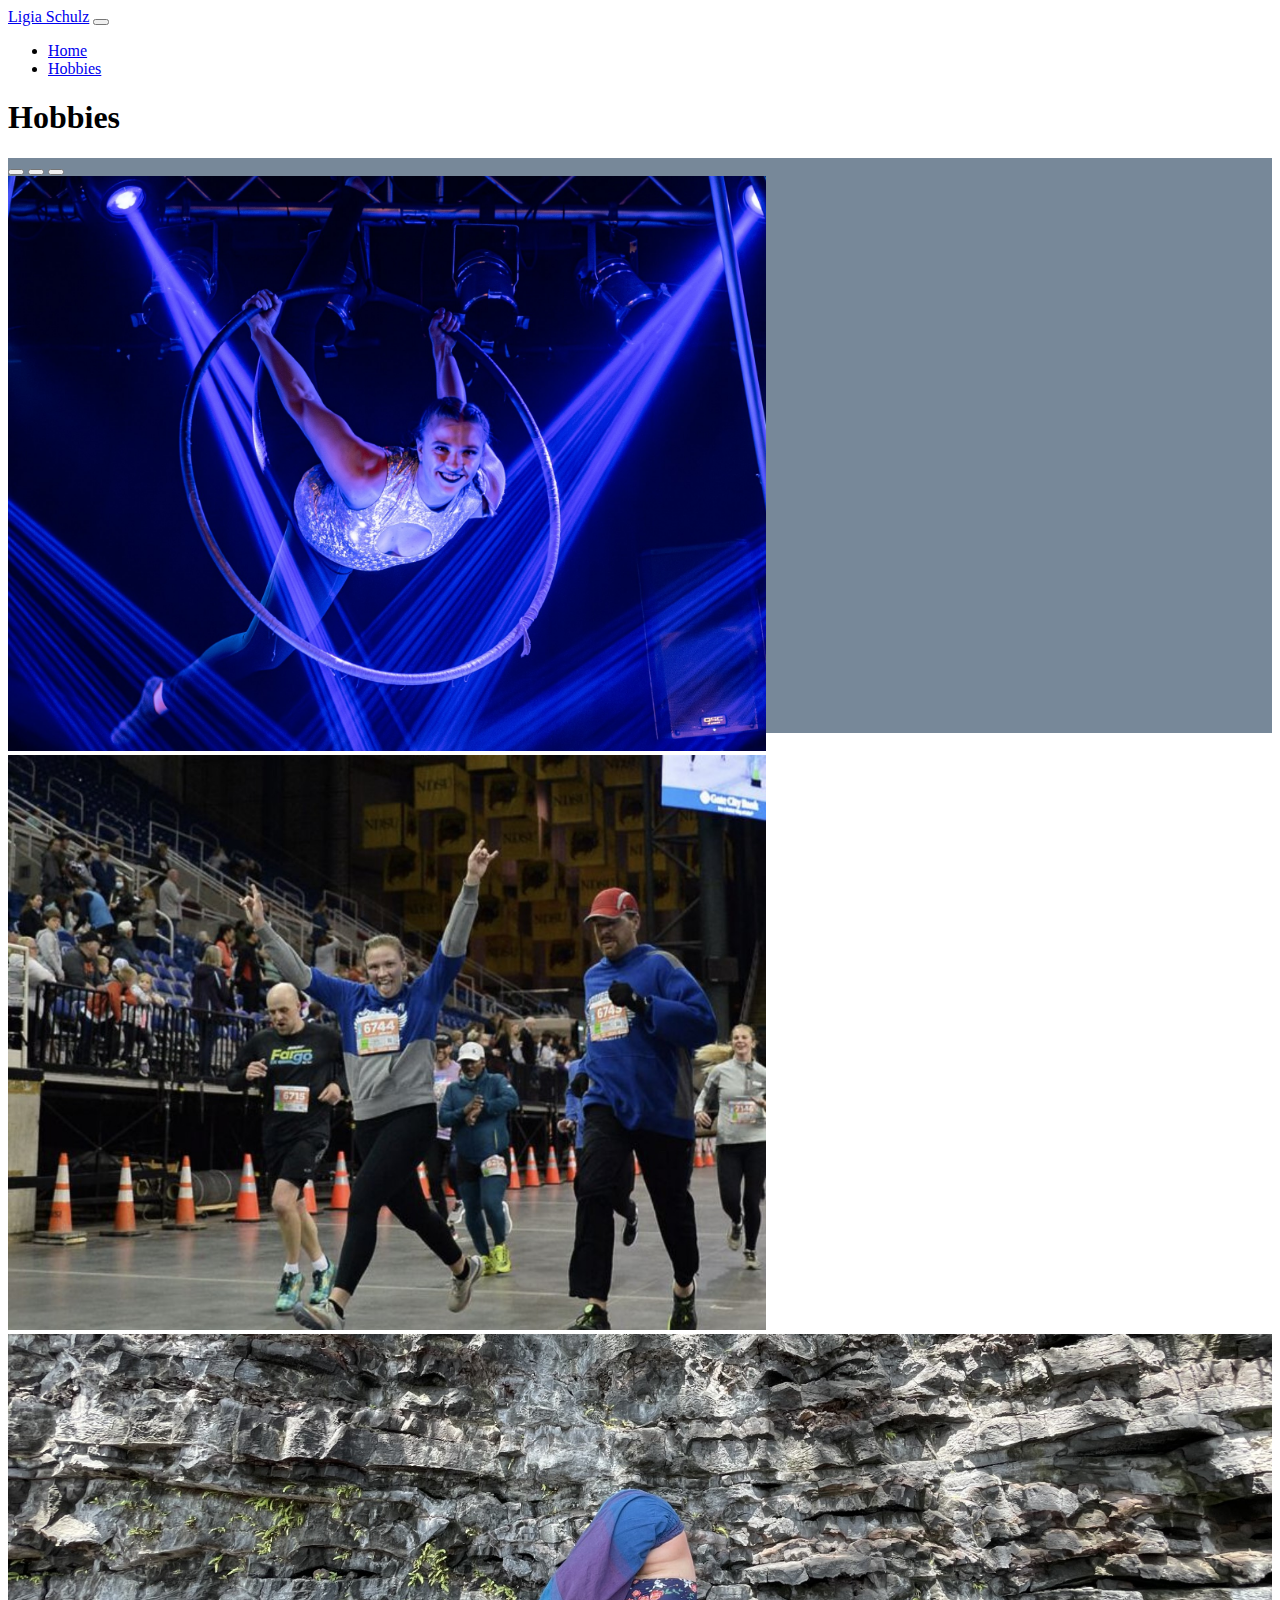
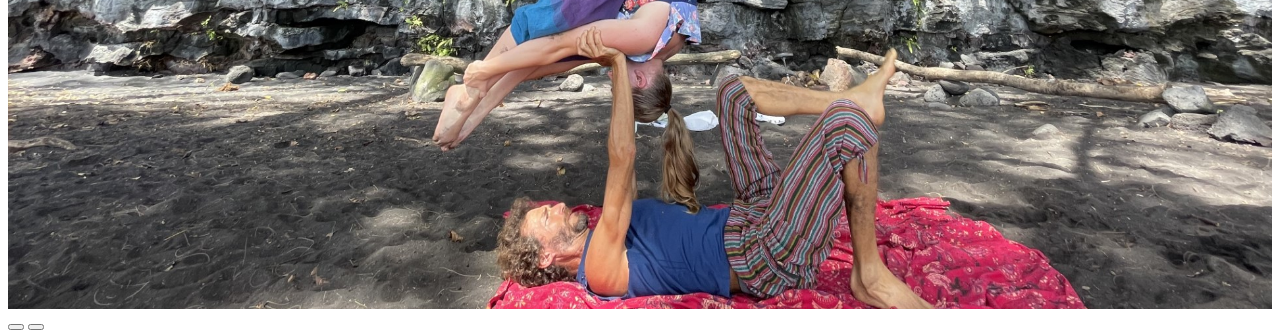
==== hobbies.html @ e9eb6251 "initial changes" ====
<!DOCTYPE html>
<html lang="en">
  <head>
    <meta charset="UTF-8" />
    <meta name="viewport" content="width=device-width, initial-scale=1.0" />
    <link
      href="https://cdn.jsdelivr.net/npm/bootstrap@5.3.2/dist/css/bootstrap.min.css"
      rel="stylesheet"
      integrity="sha384-T3c6CoIi6uLrA9TneNEoa7RxnatzjcDSCmG1MXxSR1GAsXEV/Dwwykc2MPK8M2HN"
      crossorigin="anonymous"
    />
    <script src="https://cdn.jsdelivr.net/npm/bootstrap@5.3.2/dist/js/bootstrap.bundle.min.js"></script>
    <title>Ligia Schulz | Hobbies</title>
  </head>
  <body>
    <nav class="navbar navbar-expand-sm bg-dark navbar-dark fixed-top">
      <div class="container-fluid">
        <a class="navbar-brand" href="index.html">Ligia Schulz</a>
        <button
          class="navbar-toggler"
          type="button"
          data-bs-toggle="collapse"
          data-bs-target="#collapsibleNavbar"
        >
          <span class="navbar-toggler-icon"></span>
        </button>
        <div class="collapse navbar-collapse" id="collapsibleNavbar">
          <ul class="navbar-nav">
            <li class="nav-item">
              <a class="nav-link" href="index.html">Home</a>
            </li>
            <li class="nav-item">
              <a class="nav-link active" href="hobbies.html">Hobbies</a>
            </li>
          </ul>
        </div>
      </div>
    </nav>
    <div class="container-fluid"><h1>Hobbies</h1></div>

    <div
      class="container-fluid"
      style="background-color: lightslategray; height: 575px"
    >
      <div id="piccarousel" class="carousel slide" data-bs-ride="carousel">
        <!-- Indicators/dots -->
        <div class="carousel-indicators">
          <button
            type="button"
            data-bs-target="#piccarousel"
            data-bs-slide-to="0"
            class="active"
          ></button>
          <button
            type="button"
            data-bs-target="#piccarousel"
            data-bs-slide-to="1"
          ></button>
          <button
            type="button"
            data-bs-target="#piccarousel"
            data-bs-slide-to="2"
          ></button>
        </div>

        <!-- The slideshow/carousel -->
        <div class="carousel-inner">
          <div class="carousel-item active">
            <img
              src="images/lyra.jpg"
              alt=""
              class="d-block"
              style="
                width: 60%;
                height: 575px;
                object-fit: cover;
                object-position: 50% 50%;
                margin-left: auto;
                margin-right: auto;
              "
            />
          </div>
          <div class="carousel-item">
            <img
              src="images/running.jpg"
              alt=""
              class="d-block"
              style="
                height: 575px;
                width: 60%;
                object-fit: cover;
                object-position: 50% 75%;
                margin-left: auto;
                margin-right: auto;
              "
            />
          </div>
          <div class="carousel-item">
            <img
              src="images/acroyoga.jpg"
              alt=""
              class="d-block"
              style="
                width: 100%;
                height: 575px;
                object-fit: cover;
                object-position: 60% 95%;
              "
            />
          </div>
        </div>

        <!-- Left and right controls/icons -->
        <button
          class="carousel-control-prev"
          type="button"
          data-bs-target="#piccarousel"
          data-bs-slide="prev"
        >
          <span class="carousel-control-prev-icon"></span>
        </button>
        <button
          class="carousel-control-next"
          type="button"
          data-bs-target="#piccarousel"
          data-bs-slide="next"
        >
          <span class="carousel-control-next-icon"></span>
        </button>
      </div>
    </div>
  </body>
</html>
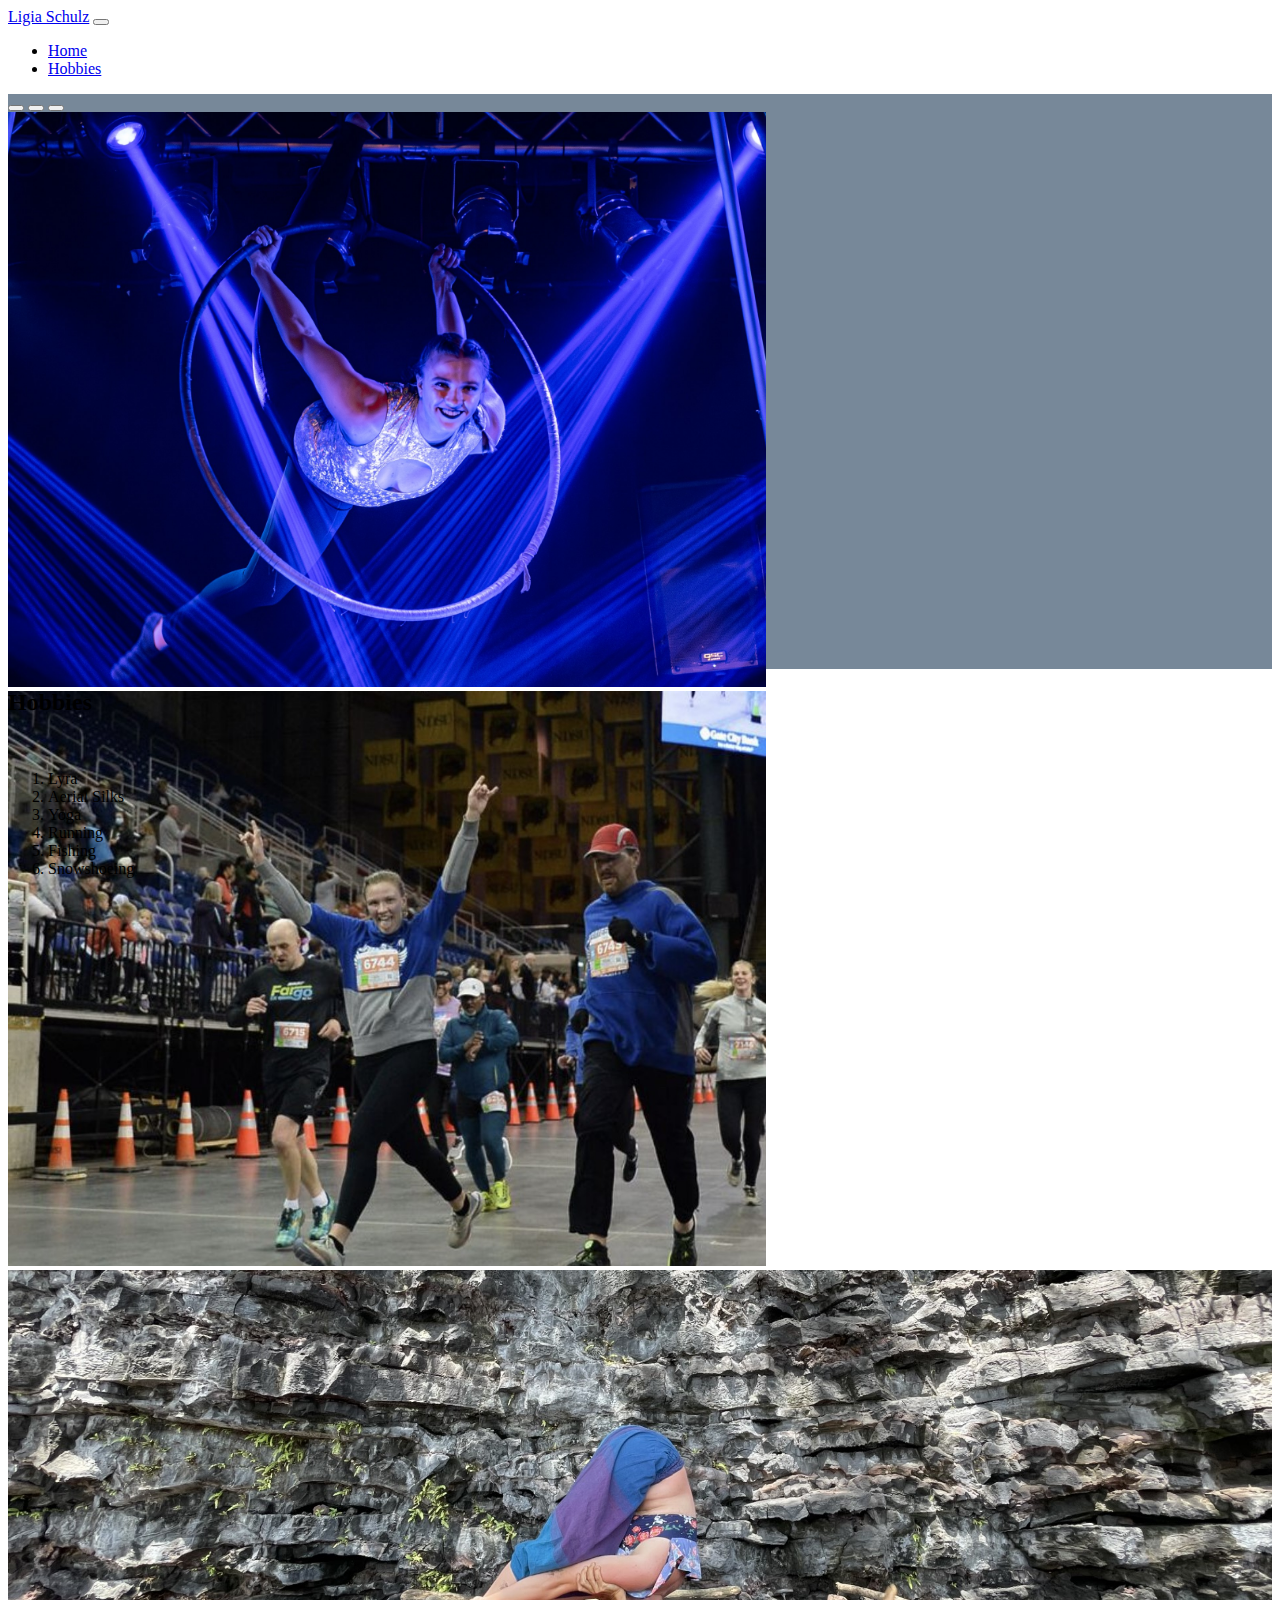
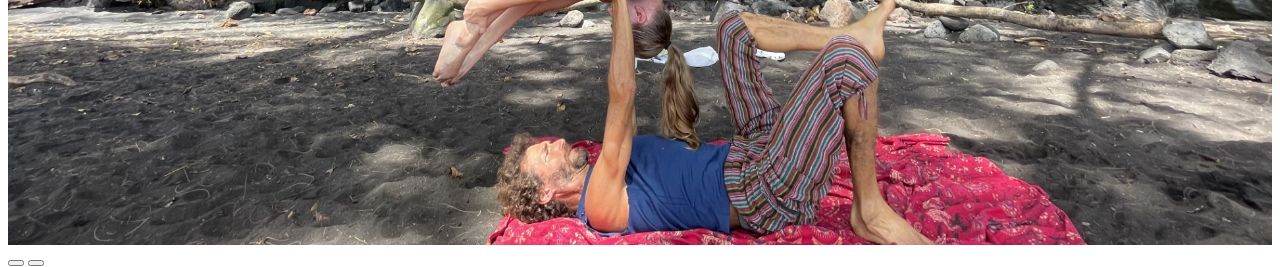
==== commit bb108f36: "Added css" ====
--- a/hobbies.html
+++ b/hobbies.html
@@ -9,6 +9,7 @@
       integrity="sha384-T3c6CoIi6uLrA9TneNEoa7RxnatzjcDSCmG1MXxSR1GAsXEV/Dwwykc2MPK8M2HN"
       crossorigin="anonymous"
     />
+    <link href="hobbies.css" rel="stylesheet" />
     <script src="https://cdn.jsdelivr.net/npm/bootstrap@5.3.2/dist/js/bootstrap.bundle.min.js"></script>
     <title>Ligia Schulz | Hobbies</title>
   </head>
@@ -36,7 +37,6 @@
         </div>
       </div>
     </nav>
-    <div class="container-fluid"><h1>Hobbies</h1></div>
 
     <div
       class="container-fluid"
@@ -66,46 +66,17 @@
         <!-- The slideshow/carousel -->
         <div class="carousel-inner">
           <div class="carousel-item active">
-            <img
-              src="images/lyra.jpg"
-              alt=""
-              class="d-block"
-              style="
-                width: 60%;
-                height: 575px;
-                object-fit: cover;
-                object-position: 50% 50%;
-                margin-left: auto;
-                margin-right: auto;
-              "
-            />
+            <img src="images/lyra.jpg" alt="" class="d-block" id="lyra" />
           </div>
           <div class="carousel-item">
-            <img
-              src="images/running.jpg"
-              alt=""
-              class="d-block"
-              style="
-                height: 575px;
-                width: 60%;
-                object-fit: cover;
-                object-position: 50% 75%;
-                margin-left: auto;
-                margin-right: auto;
-              "
-            />
+            <img src="images/running.jpg" alt="" class="d-block" id="running" />
           </div>
           <div class="carousel-item">
             <img
               src="images/acroyoga.jpg"
               alt=""
               class="d-block"
-              style="
-                width: 100%;
-                height: 575px;
-                object-fit: cover;
-                object-position: 60% 95%;
-              "
+              id="acroyoga"
             />
           </div>
         </div>
@@ -129,5 +100,17 @@
         </button>
       </div>
     </div>
+    <div class="container p-5 my-5 border">
+      <h2 class="display-4">Hobbies</h2>
+      <br />
+      <ol>
+        <li>Lyra</li>
+        <li>Aerial Silks</li>
+        <li>Yoga</li>
+        <li>Running</li>
+        <li>Fishing</li>
+        <li>Snowshoeing</li>
+      </ol>
+    </div>
   </body>
 </html>
--- a/hobbies.css
+++ b/hobbies.css
@@ -0,0 +1,24 @@
+#lyra {
+  width: 60%;
+  height: 575px;
+  object-fit: cover;
+  object-position: 50% 50%;
+  margin-left: auto;
+  margin-right: auto;
+}
+
+#running {
+  height: 575px;
+  width: 60%;
+  object-fit: cover;
+  object-position: 50% 75%;
+  margin-left: auto;
+  margin-right: auto;
+}
+
+#acroyoga {
+  width: 100%;
+  height: 575px;
+  object-fit: cover;
+  object-position: 60% 95%;
+}
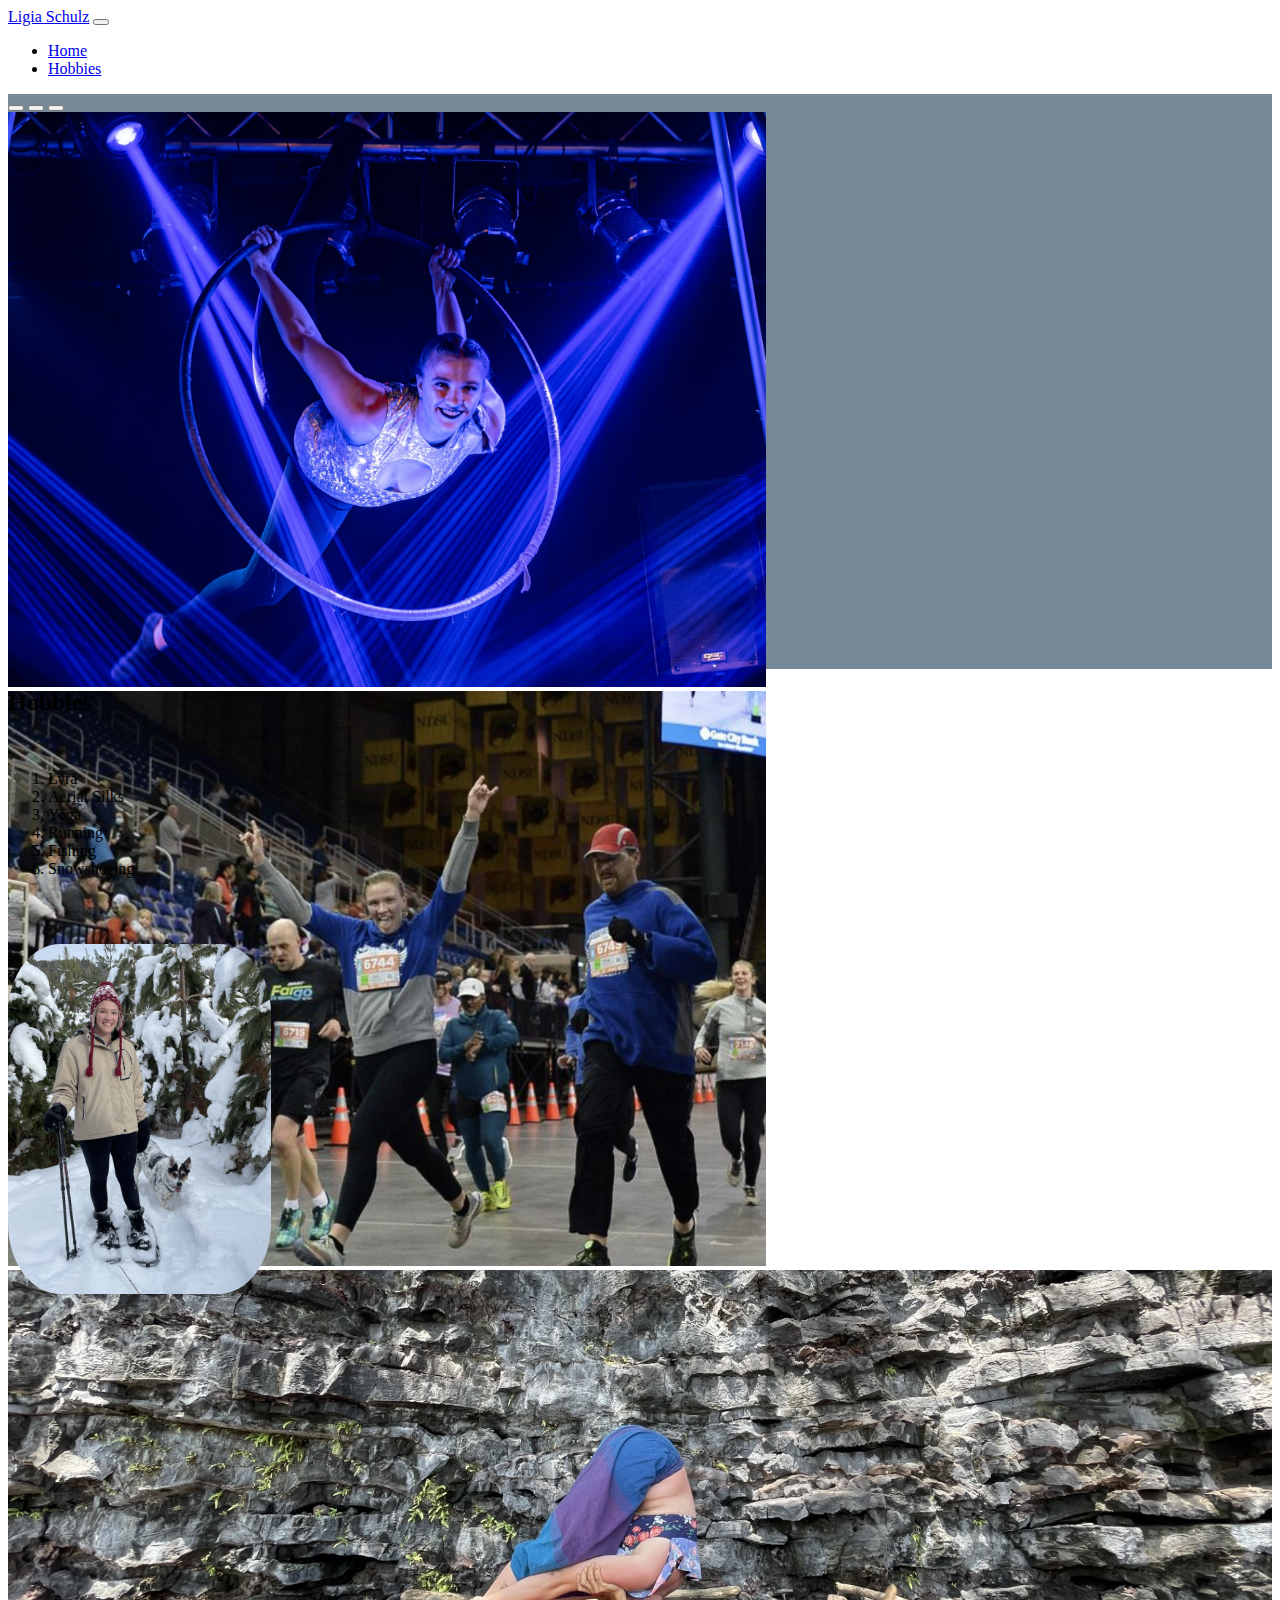
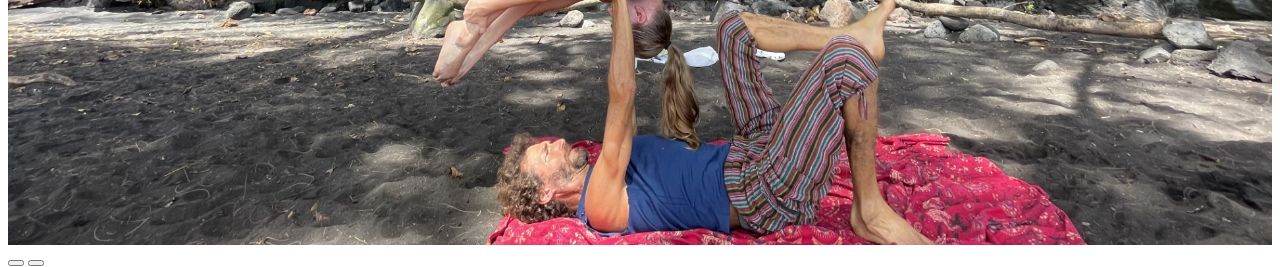
==== commit 18f92b6b: "finished formatting hobby page" ====
--- a/hobbies.html
+++ b/hobbies.html
@@ -100,17 +100,27 @@
         </button>
       </div>
     </div>
-    <div class="container p-5 my-5 border">
-      <h2 class="display-4">Hobbies</h2>
-      <br />
-      <ol>
-        <li>Lyra</li>
-        <li>Aerial Silks</li>
-        <li>Yoga</li>
-        <li>Running</li>
-        <li>Fishing</li>
-        <li>Snowshoeing</li>
-      </ol>
+    <div class="row">
+      <div class="col-sm-2"></div>
+      <div class="col-sm-4">
+        <div class="container p-5 my-5 border">
+          <h2 class="display-4">Hobbies</h2>
+          <br />
+          <ol>
+            <li>Lyra</li>
+            <li>Aerial Silks</li>
+            <li>Yoga</li>
+            <li>Running</li>
+            <li>Fishing</li>
+            <li>Snowshoeing</li>
+          </ol>
+        </div>
+      </div>
+      <div class="col-sm-1"></div>
+      <div class="col-sm-3">
+        <img src="images/snowshoe.jpg" id="snow" />
+      </div>
+      <div class="col-sm-1"></div>
     </div>
   </body>
 </html>
--- a/hobbies.css
+++ b/hobbies.css
@@ -22,3 +22,9 @@
   object-fit: cover;
   object-position: 60% 95%;
 }
+
+#snow {
+  height: 350px;
+  margin-top: 50px;
+  border-radius: 20%;
+}
